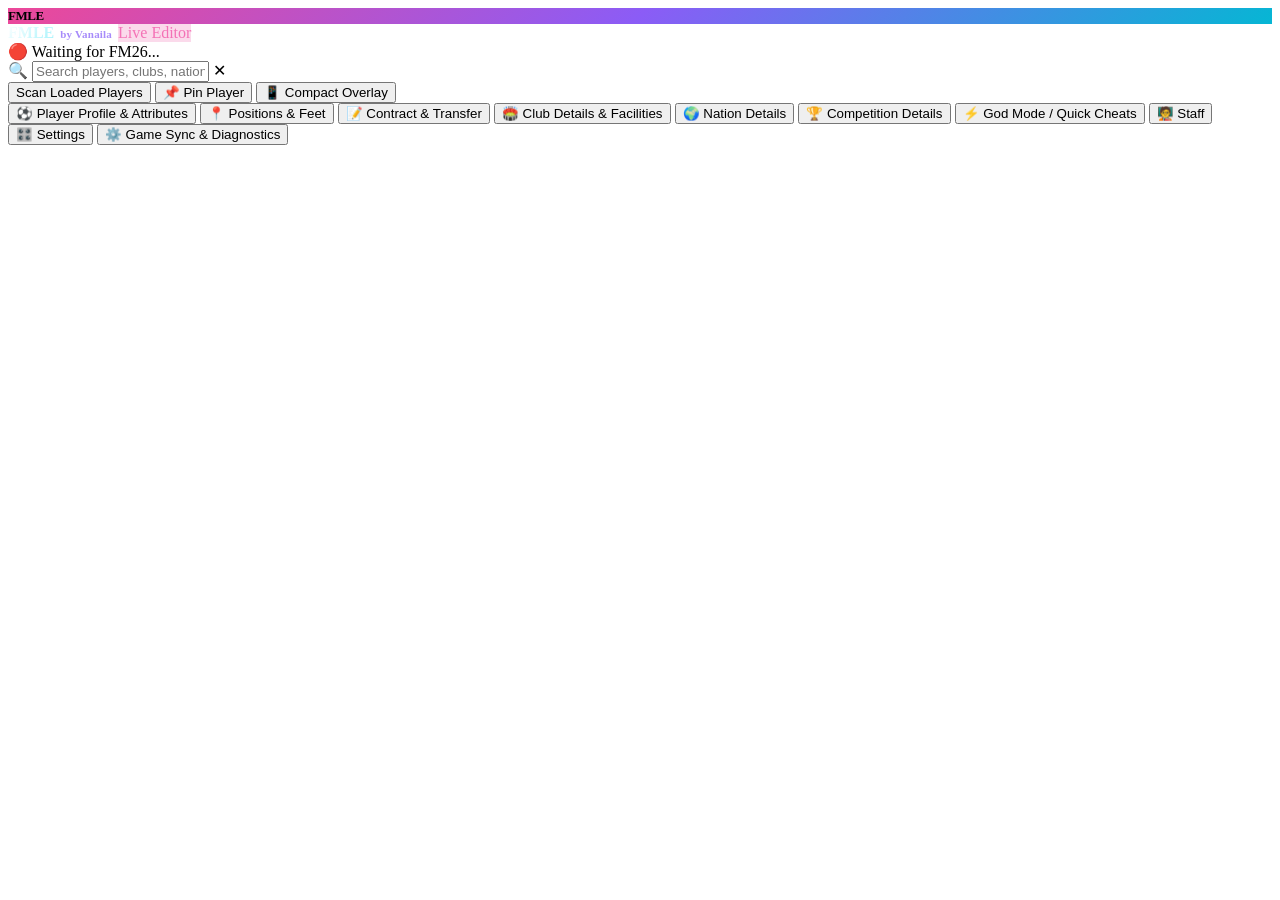
==== crates/fmlev-server/src/ui/index.html @ 21f3c3c5 "refactor(ui): split ui.html into manifest-driven style, page and script files" ====
<!DOCTYPE html>
<html lang="en" class="dark">
<!-- Architecture Reference: Squad God Mode, Player Editor, Club Finances, Memory Scanner, fmlev 26 engine -->
<head>
  <meta charset="UTF-8">
  <meta name="viewport" content="width=device-width, initial-scale=1.0">
  <title>FMLE by Vanaila - Football Manager Live Editor</title>
  <style>
/*@STYLES*/
  </style>
</head>
<body>

  <!-- Top Context & Auto-Sync Bar -->
  <header>
    <div class="topbar-container">
      <!-- Brand & Mode Title -->
      <div class="brand-section">
        <div class="brand-logo" style="background: linear-gradient(135deg, #ec4899, #8b5cf6, #06b6d4); font-size: 13px; font-weight: 900; letter-spacing: -0.5px;">FMLE</div>
        <div>
          <div class="brand-name" style="display: flex; align-items: baseline; gap: 6px;">
            <span style="background: linear-gradient(135deg, #ffffff, #a5f3fc); -webkit-background-clip: text; -webkit-text-fill-color: transparent; font-weight: 900; font-size: 16px;">FMLE</span>
            <span style="font-size: 11px; font-weight: 600; color: #a78bfa; letter-spacing: 0.2px;">by Vanaila</span>
            <span class="badge-sub" style="background: rgba(236, 72, 153, 0.2); border-color: rgba(236, 72, 153, 0.4); color: #f472b6;">Live Editor</span>
          </div>
        </div>
      </div>

      <!-- Live Sync Indicator -->
      <div id="sync-pill" class="sync-indicator unsynced" onclick="toggleAutoAttach()" title="Click to refresh connection to FM26">
        <span class="sync-dot"></span>
        <span id="sync-status-text">🔴 Waiting for FM26...</span>
      </div>

      <!-- Instant Search Bar -->
      <div class="search-wrapper">
        <span class="search-icon">🔍</span>
        <input
          id="global-search"
          type="text"
          class="search-input-box"
          placeholder="Search players, clubs, nations, competitions (e.g. Haaland, Arsenal, England, Premier League)..."
          autocomplete="off"
          oninput="handleSearchInput(this.value)"
          onkeydown="handleSearchKey(event)"
        >
        <span id="search-clear-btn" class="search-clear" onclick="clearSearch()">✕</span>

        <!-- Dropdown Popup -->
        <div id="search-results-dropdown" class="search-dropdown"></div>
      </div>

      <!-- Right Controls: Auto-Follow, Pin, Overlay Toggle -->
      <div class="top-controls">
        <button id="discover-players-btn" class="btn" onclick="discoverLoadedPlayers()" title="Open one player's Attributes screen first, then index loaded native player records for search">Scan Loaded Players</button>
        <!-- Follow / Pin Toggle Button -->
        <button id="pin-btn" class="btn" onclick="togglePinPlayer()" title="Pin player to stop auto-following game screen">
          📌 Pin Player
        </button>

        <!-- Overlay Mode Switcher -->
        <button id="overlay-mode-btn" class="btn btn-primary" onclick="toggleOverlayMode()" title="Toggle compact overlay HUD for in-game use">
          📱 Compact Overlay
        </button>
      </div>
    </div>
  </header>

  <!-- Navigation Bar -->
  <nav class="tabs-nav">
    <div class="tabs-container">
      <button class="tab-btn active" onclick="switchTab('tab-player')">
        ⚽ Player Profile & Attributes
      </button>
      <button class="tab-btn" onclick="switchTab('tab-positions')">
        📍 Positions & Feet
      </button>
      <button class="tab-btn" onclick="switchTab('tab-contract')">
        📝 Contract & Transfer
      </button>
      <button class="tab-btn" onclick="switchTab('tab-club')">
        🏟️ Club Details & Facilities
      </button>
      <button class="tab-btn" onclick="switchTab('tab-nation')">
        🌍 Nation Details
      </button>
      <button class="tab-btn" onclick="switchTab('tab-competition')">
        🏆 Competition Details
      </button>
      <button class="tab-btn" onclick="switchTab('tab-godmode')">
        ⚡ God Mode / Quick Cheats
      </button>
      <button class="tab-btn" onclick="switchTab('tab-staff')">
        🧑‍🏫 Staff
      </button>
      <button class="tab-btn" onclick="switchTab('tab-settings')">
        🎛️ Settings
      </button>
      <button class="tab-btn" onclick="switchTab('tab-status')">
        ⚙️ Game Sync & Diagnostics
      </button>
    </div>
  </nav>

  <!-- Main Content Views -->
  <main>

<!--@PAGES-->

  </main>

  <!-- Toast Notification Hub -->
  <div id="toast-container"></div>

  <script>
/*@SCRIPTS*/
  </script>
</body>
</html>
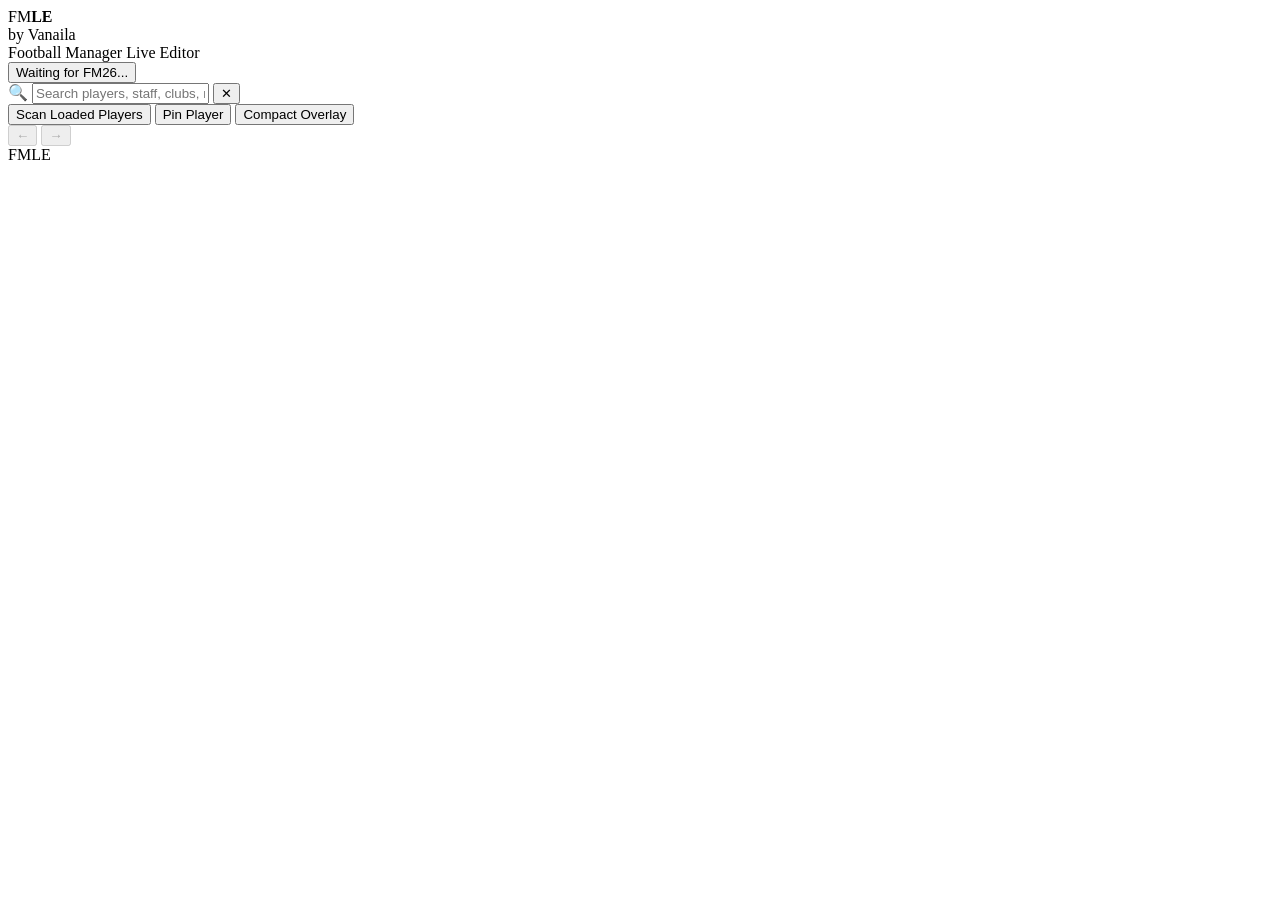
==== commit 92a40718: "feat(ui): finish FM26 editor and compact layout" ====
--- a/crates/fmlev-server/src/ui/index.html
+++ b/crates/fmlev-server/src/ui/index.html
@@ -1,6 +1,6 @@
 <!DOCTYPE html>
 <html lang="en" class="dark">
-<!-- Architecture Reference: Squad God Mode, Player Editor, Club Finances, Memory Scanner, fmlev 26 engine -->
+<!-- Architecture Reference: Squad God Mode, Player Editor, Club Finances, Memory Scanner, fmlev 26 engine. Shell: sidebar + top bar + context header + sub-tabs + pages + save bar (docs/UI_ARCHITECTURE.md) -->
 <head>
   <meta charset="UTF-8">
   <meta name="viewport" content="width=device-width, initial-scale=1.0">
@@ -10,106 +10,99 @@
   </style>
 </head>
 <body>
+  <div id="app-shell">
 
-  <!-- Top Context & Auto-Sync Bar -->
-  <header>
-    <div class="topbar-container">
-      <!-- Brand & Mode Title -->
-      <div class="brand-section">
-        <div class="brand-logo" style="background: linear-gradient(135deg, #ec4899, #8b5cf6, #06b6d4); font-size: 13px; font-weight: 900; letter-spacing: -0.5px;">FMLE</div>
-        <div>
-          <div class="brand-name" style="display: flex; align-items: baseline; gap: 6px;">
-            <span style="background: linear-gradient(135deg, #ffffff, #a5f3fc); -webkit-background-clip: text; -webkit-text-fill-color: transparent; font-weight: 900; font-size: 16px;">FMLE</span>
-            <span style="font-size: 11px; font-weight: 600; color: #a78bfa; letter-spacing: 0.2px;">by Vanaila</span>
-            <span class="badge-sub" style="background: rgba(236, 72, 153, 0.2); border-color: rgba(236, 72, 153, 0.4); color: #f472b6;">Live Editor</span>
+    <!-- Left navigation (items are rendered by Shell.init from Shell.NAV) -->
+    <aside id="sidebar" aria-label="Main navigation">
+      <div class="sidebar-brand">
+        <div class="brand-title">FM<b>LE</b></div>
+        <div class="brand-sub">by Vanaila</div>
+      </div>
+      <nav id="sidebar-nav"></nav>
+      <div class="sidebar-foot">Football Manager Live Editor</div>
+    </aside>
+
+    <div id="app-main">
+
+      <!-- Top bar: connection status, global search, quick controls -->
+      <header id="topbar">
+        <div class="topbar-container">
+          <button type="button" id="sync-pill" class="sync-indicator unsynced" onclick="toggleAutoAttach()" title="Click to refresh connection to FM26" role="button" tabindex="0">
+            <span class="sync-dot"></span>
+            <span id="sync-status-text">Waiting for FM26...</span>
+          </button>
+
+          <div class="search-wrapper">
+            <span class="search-icon">&#128269;</span>
+            <input
+              id="global-search" aria-label="Search all entities" aria-controls="search-results-dropdown"
+              type="text"
+              class="search-input-box"
+              placeholder="Search players, staff, clubs, nations, competitions   ( / )"
+              autocomplete="off"
+              oninput="handleSearchInput(this.value)"
+              onkeydown="handleSearchKey(event)"
+            >
+            <button type="button" id="search-clear-btn" class="search-clear" onclick="clearSearch()" aria-label="Clear search">&#10005;</button>
+            <div id="search-results-dropdown" class="search-dropdown"></div>
+          </div>
+
+          <div class="top-controls">
+            <button id="discover-players-btn" class="btn" onclick="discoverLoadedPlayers()" title="Open one player's Attributes screen first, then index loaded native player records for search">Scan Loaded Players</button>
+            <button id="pin-btn" class="btn" onclick="togglePinPlayer()" title="Pin player to stop auto-following the game screen">Pin Player</button>
+            <button id="overlay-mode-btn" class="btn" onclick="toggleOverlayMode()" title="Toggle compact overlay HUD for in-game use">Compact Overlay</button>
           </div>
         </div>
+      </header>
+
+      <div id="search-filters" class="search-filters" role="group" aria-label="Search types" hidden>
+        <span>Search:</span>
+        <button class="btn btn-sm" data-search-type="all" aria-pressed="true" onclick="setSearchFilter('all')">All</button>
+        <button class="btn btn-sm" data-search-type="players" aria-pressed="false" onclick="setSearchFilter('players')">Players</button>
+        <button class="btn btn-sm" data-search-type="staff" aria-pressed="false" onclick="setSearchFilter('staff')">Staff</button>
+        <button class="btn btn-sm" data-search-type="clubs" aria-pressed="false" onclick="setSearchFilter('clubs')">Clubs</button>
+        <button class="btn btn-sm" data-search-type="nations" aria-pressed="false" onclick="setSearchFilter('nations')">Nations</button>
+        <button class="btn btn-sm" data-search-type="competitions" aria-pressed="false" onclick="setSearchFilter('competitions')">Competitions</button>
       </div>
 
-      <!-- Live Sync Indicator -->
-      <div id="sync-pill" class="sync-indicator unsynced" onclick="toggleAutoAttach()" title="Click to refresh connection to FM26">
-        <span class="sync-dot"></span>
-        <span id="sync-status-text">🔴 Waiting for FM26...</span>
+      <!-- Context header: current entity + history -->
+      <div id="context-header">
+        <div class="context-nav">
+          <button id="context-back" class="btn btn-ghost" onclick="Shell.back()" title="Back" disabled>&#8592;</button>
+          <button id="context-forward" class="btn btn-ghost" onclick="Shell.forward()" title="Forward" disabled>&#8594;</button>
+        </div>
+        <div class="context-text">
+          <div id="context-title">FMLE</div>
+          <div id="context-subtitle"></div>
+        </div>
+        <div id="context-actions" class="context-actions"></div>
       </div>
 
-      <!-- Instant Search Bar -->
-      <div class="search-wrapper">
-        <span class="search-icon">🔍</span>
-        <input
-          id="global-search"
-          type="text"
-          class="search-input-box"
-          placeholder="Search players, clubs, nations, competitions (e.g. Haaland, Arsenal, England, Premier League)..."
-          autocomplete="off"
-          oninput="handleSearchInput(this.value)"
-          onkeydown="handleSearchKey(event)"
-        >
-        <span id="search-clear-btn" class="search-clear" onclick="clearSearch()">✕</span>
+      <!-- Sub-tab row (filled by Shell.setSubTabs) -->
+      <div id="subtabs" role="tablist" hidden></div>
 
-        <!-- Dropdown Popup -->
-        <div id="search-results-dropdown" class="search-dropdown"></div>
-      </div>
-
-      <!-- Right Controls: Auto-Follow, Pin, Overlay Toggle -->
-      <div class="top-controls">
-        <button id="discover-players-btn" class="btn" onclick="discoverLoadedPlayers()" title="Open one player's Attributes screen first, then index loaded native player records for search">Scan Loaded Players</button>
-        <!-- Follow / Pin Toggle Button -->
-        <button id="pin-btn" class="btn" onclick="togglePinPlayer()" title="Pin player to stop auto-following game screen">
-          📌 Pin Player
-        </button>
-
-        <!-- Overlay Mode Switcher -->
-        <button id="overlay-mode-btn" class="btn btn-primary" onclick="toggleOverlayMode()" title="Toggle compact overlay HUD for in-game use">
-          📱 Compact Overlay
-        </button>
-      </div>
-    </div>
-  </header>
-
-  <!-- Navigation Bar -->
-  <nav class="tabs-nav">
-    <div class="tabs-container">
-      <button class="tab-btn active" onclick="switchTab('tab-player')">
-        ⚽ Player Profile & Attributes
-      </button>
-      <button class="tab-btn" onclick="switchTab('tab-positions')">
-        📍 Positions & Feet
-      </button>
-      <button class="tab-btn" onclick="switchTab('tab-contract')">
-        📝 Contract & Transfer
-      </button>
-      <button class="tab-btn" onclick="switchTab('tab-club')">
-        🏟️ Club Details & Facilities
-      </button>
-      <button class="tab-btn" onclick="switchTab('tab-nation')">
-        🌍 Nation Details
-      </button>
-      <button class="tab-btn" onclick="switchTab('tab-competition')">
-        🏆 Competition Details
-      </button>
-      <button class="tab-btn" onclick="switchTab('tab-godmode')">
-        ⚡ God Mode / Quick Cheats
-      </button>
-      <button class="tab-btn" onclick="switchTab('tab-staff')">
-        🧑‍🏫 Staff
-      </button>
-      <button class="tab-btn" onclick="switchTab('tab-settings')">
-        🎛️ Settings
-      </button>
-      <button class="tab-btn" onclick="switchTab('tab-status')">
-        ⚙️ Game Sync & Diagnostics
-      </button>
-    </div>
-  </nav>
-
-  <!-- Main Content Views -->
-  <main>
+      <!-- Pages: one <section class="tab-view" id="tab-..."> each -->
+      <main>
 
 <!--@PAGES-->
 
-  </main>
+      </main>
 
-  <!-- Toast Notification Hub -->
+      <!-- Save bar: one per app, bound to the active page (SaveBar) -->
+      <div id="savebar" hidden>
+        <div id="savebar-popover" hidden></div>
+        <span id="savebar-status" role="status" aria-live="polite">No unsaved changes</span>
+        <button id="savebar-review" class="btn btn-ghost btn-sm" onclick="SaveBar.toggleReview()" hidden>Review</button>
+        <span id="savebar-error"></span>
+        <div class="savebar-actions">
+          <button id="savebar-load" class="btn" onclick="SaveBar.load()" title="Read the current values from the game">Load from game</button>
+          <button id="savebar-discard" class="btn" onclick="SaveBar.discard()" disabled>Discard</button>
+          <button id="savebar-save" class="btn btn-primary" onclick="SaveBar.save()" disabled title="Ctrl+S">Save</button>
+        </div>
+      </div>
+    </div>
+  </div>
+
   <div id="toast-container"></div>
 
   <script>
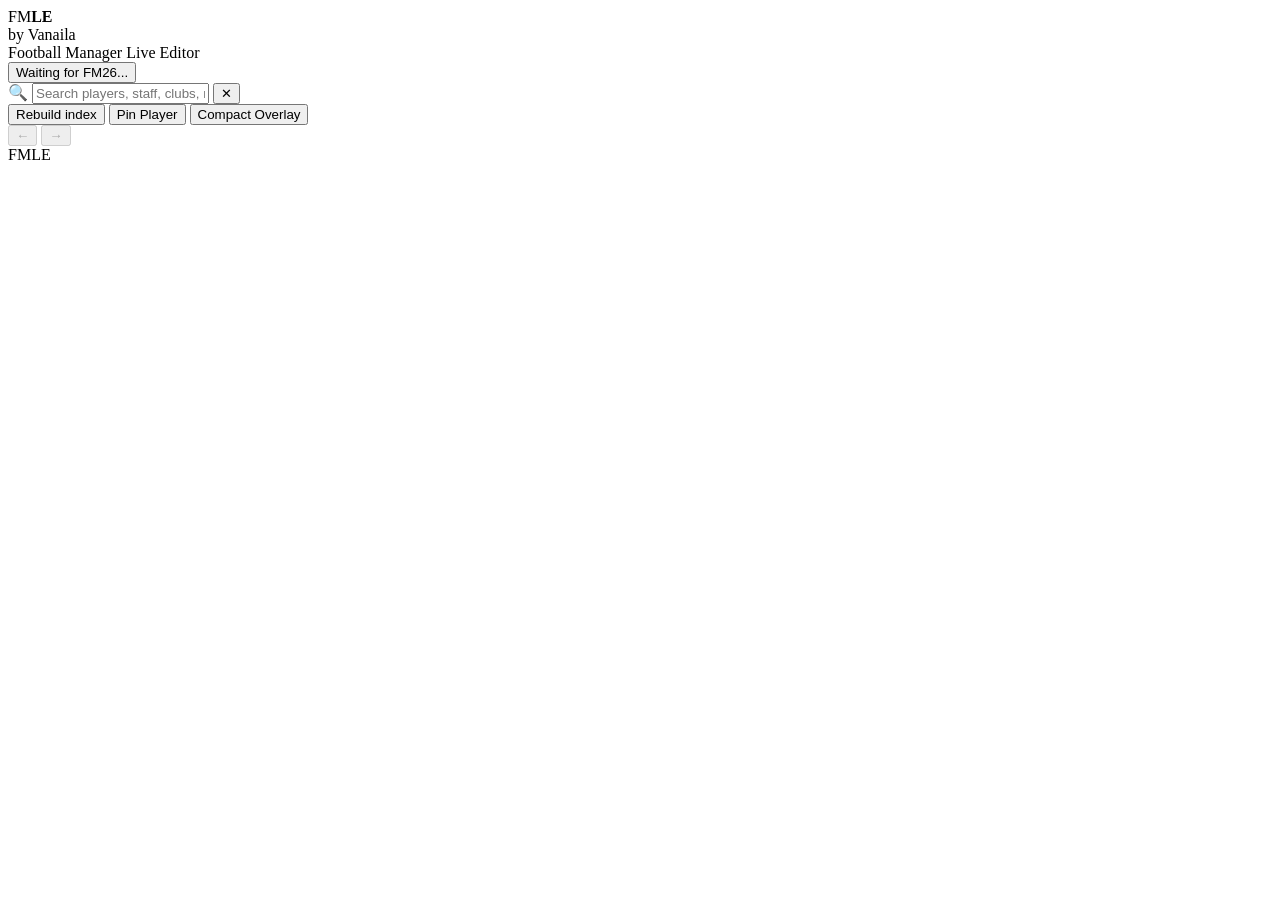
==== commit 6d814a13: "feat(ui): search index status, paging and recent selections Co-Authored-By: Claude Opus 5.5 <noreply" ====
--- a/crates/fmlev-server/src/ui/index.html
+++ b/crates/fmlev-server/src/ui/index.html
@@ -42,13 +42,15 @@
               autocomplete="off"
               oninput="handleSearchInput(this.value)"
               onkeydown="handleSearchKey(event)"
+              onfocus="showRecentSelections()"
             >
             <button type="button" id="search-clear-btn" class="search-clear" onclick="clearSearch()" aria-label="Clear search">&#10005;</button>
             <div id="search-results-dropdown" class="search-dropdown"></div>
           </div>
+          <span id="search-index-chip" class="search-index-chip" hidden></span>
 
           <div class="top-controls">
-            <button id="discover-players-btn" class="btn" onclick="discoverLoadedPlayers()" title="Open one player's Attributes screen first, then index loaded native player records for search">Scan Loaded Players</button>
+            <button id="rebuild-index-btn" class="btn" onclick="rebuildSearchIndex()" title="Re-index every player, staff member, club, nation and competition in the loaded save">Rebuild index</button>
             <button id="pin-btn" class="btn" onclick="togglePinPlayer()" title="Pin player to stop auto-following the game screen">Pin Player</button>
             <button id="overlay-mode-btn" class="btn" onclick="toggleOverlayMode()" title="Toggle compact overlay HUD for in-game use">Compact Overlay</button>
           </div>
